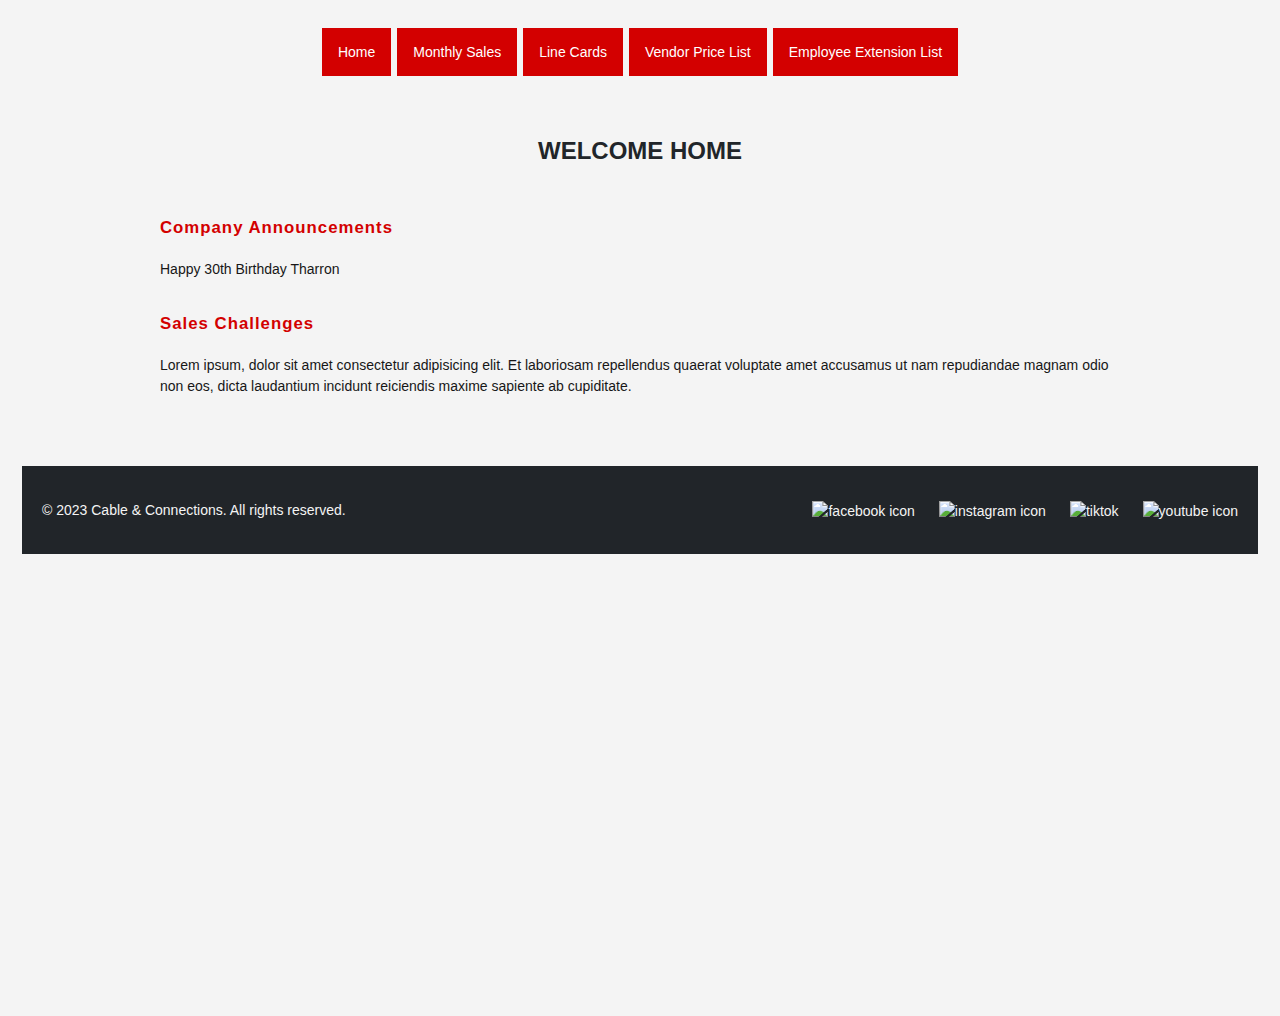
==== home.html @ c1e21819 "home page updates" ====
<!DOCTYPE html>
<html lang="en">
  <head>
    <meta charset="UTF-8" />
    <meta name="viewport" content="width=device-width, initial-scale=1.0" />
    <title>Rubicon Home Page</title>
    <link rel="stylesheet" href="home.css" />
  </head>
  <body>
    <main>
      <header>
        <nav class="navbar">
          <ul>
            <li>
              <a id="home-btn" href="#home-section">Home</a>
            </li>
            <li>
              <a id="monthly-sales-btn" href="#monthly-sales-section"
                >Monthly Sales</a
              >
            </li>
            <li>
              <a id="line-cards-btn" href="#line-cards-section">Line Cards</a>
            </li>
            <li>
              <a id="vendor-price-list-btn" href="#vendor-price-list-section"
                >Vendor Price List</a
              >
            </li>
            <li>
              <a
                id="employee-extension-list-btn"
                href="#employee-extension-section"
                >Employee Extension List</a
              >
            </li>
          </ul>
        </nav>
      </header>

      <section id="home-section" class="section-container">
        <h2>Welcome Home</h2>

        <h3>Company Announcements</h3>
        <p>Happy 30th Birthday Tharron</p>

        <h3>Sales Challenges</h3>

        <p>
          Lorem ipsum, dolor sit amet consectetur adipisicing elit. Et
          laboriosam repellendus quaerat voluptate amet accusamus ut nam
          repudiandae magnam odio non eos, dicta laudantium incidunt reiciendis
          maxime sapiente ab cupiditate.
        </p>
      </section>

      <section id="monthly-sales-section" class="section-container">
        <h2>Monthly Sales</h2>
        <a
          href="https://cableandconnections.com/wp-content/uploads/2023/07/sales-flyer-2023-07.pdf"
          id="monthly-sales-flyer-download"
          target="_blank"
          ><img
            src="https://cableandconnections.com/wp-content/uploads/2023/07/sales-flyer-2023-07.webp"
            alt="monthly sales flyer"
        /></a>
      </section>
      <section id="vendor-price-list-section" class="section-container">
        <h2>Vendor Price Lists</h2>
        <ul>
          <li><a href="#">Advanced Cable Ties</a></li>
          <li><a href="#">Advanced Digital Cable</a></li>
          <li><a href="#">AEM International</a></li>
          <li><a href="#">AFL GLOBAL</a></li>
          <li><a href="#">Allied Bolt</a></li>
          <li><a href="#">Altronix</a></li>
          <li><a href="#">Arlington Industries</a></li>
          <li><a href="#">Atlas Sound</a></li>
          <li><a href="#">Azco</a></li>
          <li><a href="#">BES Products</a></li>
          <li><a href="#">BOGEN</a></li>
          <li><a href="#">Brother</a></li>
          <li><a href="#">CABLOFIL</a></li>
          <li><a href="#">Caddy</a></li>
          <li><a href="#">CDVI AMERICAS</a></li>
          <li><a href="#">Datacomm Electronics</a></li>
          <li><a href="#">Diversified Material (DMSI)</a></li>
          <li><a href="#">D-Line</a></li>
          <li><a href="#">EATON Electronics</a></li>
          <li><a href="#">Eclipse Tools</a></li>
          <li><a href="#">Elk Products</a></li>
          <li><a href="#">Epson Labelworks</a></li>
          <li><a href="#">EXFO America</a></li>
          <li><a href="#">EXTECH</a></li>
          <li><a href="#">Fiberfox America</a></li>
          <li><a href="#">Fluke</a></li>
          <li><a href="#">Garvin Industries</a></li>
          <li><a href="#">General Cable</a></li>
          <li><a href="#">George Risk Industries</a></li>
          <li><a href="#">Great Lakes Cabinets</a></li>
          <li><a href="#">Greenlee</a></li>
          <li><a href="#">Greenlite</a></li>
          <li><a href="#">GROMMES PRECISION</a></li>
          <li><a href="#">Hammond</a></li>
          <li><a href="#">Hellerman Tyton</a></li>
          <li><a href="#">Hubbell Premise</a></li>
          <li><a href="#">Iboco</a></li>
          <li><a href="#">ICC</a></li>
          <li><a href="#">ICO Rally</a></li>
          <li><a href="#">Intellinet Network Solutions</a></li>
          <li><a href="#">Intracom - Child of Intellinet</a></li>
          <li><a href="#">Invid Tech</a></li>
          <li><a href="#">Iron Box</a></li>
          <li><a href="#">Jonard Tools</a></li>
          <li><a href="#">Klein Tools</a></li>
          <li><a href="#">Knipex</a></li>
          <li><a href="#">Lowell Manufacturing</a></li>
          <li><a href="#">Lynn Electronics</a></li>
          <li><a href="#">MAG Daddy</a></li>
          <li><a href="#">Magnepull</a></li>
          <li><a href="#">Manhattan Products</a></li>
          <li><a href="#">Maxcell</a></li>
          <li><a href="#">MG Chemicals</a></li>
          <li><a href="#">Minuteman</a></li>
          <li><a href="#">Molex</a></li>
          <li><a href="#">Multilink</a></li>
          <li><a href="#">NetAlly</a></li>
          <li><a href="#">Netgear</a></li>
          <li><a href="#">Neutrik</a></li>
          <li><a href="#">NSI Industries</a></li>
          <li><a href="#">Optical Cable Corp</a></li>
          <li><a href="#">Optix America</a></li>
          <li><a href="#">Oregon Thread It</a></li>
          <li><a href="#">Ortronic</a></li>
          <li><a href="#">OWI INC</a></li>
          <li><a href="#">OWL Fiber</a></li>
          <li><a href="#">Philmore</a></li>
          <li><a href="#">Platinum Tools</a></li>
          <li><a href="#">PPC Broadband (BELDEN)</a></li>
          <li><a href="#">Preformed Line Products</a></li>
          <li><a href="#">Proterial Cable</a></li>
          <li><a href="#">Quest Manufacturing</a></li>
          <li><a href="#">Rack Basics (Hammond)</a></li>
          <li><a href="#">Rack-A-Tiers</a></li>
          <li><a href="#">Rapco Horizon</a></li>
          <li><a href="#">Seco-larm</a></li>
          <li><a href="#">SERA 4</a></li>
          <li><a href="#">Shurtape</a></li>
          <li><a href="#">Signamax</a></li>
          <li><a href="#">Simply 45</a></li>
          <li><a href="#">Softing Inc</a></li>
          <li><a href="#">Southwire</a></li>
          <li><a href="#">Specified Technologies Inc (STI Firestop)</a></li>
          <li><a href="#">Speco Tech</a></li>
          <li><a href="#">Steren Electronics</a></li>
          <li><a href="#">Structured Cabling Products</a></li>
          <li><a href="#">Sumitomo Electric</a></li>
          <li><a href="#">Switchcraft</a></li>
          <li><a href="#">Techflex</a></li>
          <li><a href="#">Techlogix</a></li>
          <li><a href="#">Tempo</a></li>
          <li><a href="#">The Light Connection</a></li>
          <li><a href="#">Tini Fiber</a></li>
          <li><a href="#">TP-Link</a></li>
          <li><a href="#">Trend Networks</a></li>
          <li><a href="#">Triplett</a></li>
          <li><a href="#">Tripp-lite</a></li>
          <li><a href="#">Ubiquiti Networks</a></li>
          <li><a href="#">Ucl Swift Americas/Ilsintech</a></li>
          <li><a href="#">Univeral Power Group</a></li>
          <li><a href="#">Uniview</a></li>
          <li><a href="#">Vanco</a></li>
          <li><a href="#">Velcro</a></li>
          <li><a href="#">Vericom</a></li>
          <li><a href="#">Vertical Cable</a></li>
          <li><a href="#">VETO Bags</a></li>
          <li><a href="#">Viavi</a></li>
          <li><a href="#">Wavenet</a></li>
          <li><a href="#">WBT TRAY (nVent Caddy)</a></li>
          <li><a href="#">Western Digital</a></li>
          <li><a href="#">Winnie Industries</a></li>
          <li><a href="#">World Cord Sets, Inc</a></li>
          <li><a href="#">Xtreme Power Conversion</a></li>
          <li><a href="#">ZK TECO USA</a></li>
        </ul>
      </section>

      <section id="line-cards-section" class="section-container">
        <h2>2023 Vendor Line Cards</h2>
        <div class="line-cards-container">
          <a
            class="btn"
            href="http://cableandconnections.com/wp-content/uploads/2023/03/Vendor-Partner-Sheet-062022.pdf"
            target="_blank"
            ><span>Overall Line Card</span></a
          >
          <a
            class="btn"
            href="http://cableandconnections.com/wp-content/uploads/2023/03/FireSec-Line-Card-062022.pdf"
            target="_blank"
            ><span>Alarm & Security Line Card</span></a
          >
          <a
            class="btn"
            href="http://cableandconnections.com/wp-content/uploads/2023/03/AV-Line-Card-062022-1-1.pdf"
            target="_blank"
            ><span>Audio/Video Line Card</span></a
          >
          <a
            class="btn"
            href="http://cableandconnections.com/wp-content/uploads/2023/03/Fiber-Line-Card-062022-1.pdf"
            target="_blank"
            ><span>Fiber Line Card</span></a
          >
          <a
            class="btn"
            href="http://cableandconnections.com/wp-content/uploads/2023/03/Industrial-Cable-Line-Card-062022-1-1.pdf"
            target="_blank"
            ><span>Industrial Line Card</span></a
          >
          <a
            class="btn"
            href="http://cableandconnections.com/wp-content/uploads/2023/03/Networking-Line-Card.pdf"
            target="_blank"
            ><span>Networking Line Card</span></a
          >
          <a
            class="btn"
            href="http://cableandconnections.com/wp-content/uploads/2023/03/SecurityCCTV-Line-Card.pdf"
            target="_blank"
            ><span>Security & CCTV Line Card</span></a
          >
        </div>
      </section>
      <section
        id="employee-extension-section"
        class="extensions section-container"
      >
        <h2>Employee Extension List</h2>
        <ul>
          <li class="dropdown__item">
            <label for="extension1">Exmployee Extension List</label>
            <input
              type="checkbox"
              id="extension1"
              class="dropdown__checkbox"
              aria-label="Toggle extension 1 details"
              checked
            />
            <i class="dropdown__icon"></i>
            <h3 class="dropdown__title">South Carolina List</h3>
            <table class="dropdown__table">
              <tr>
                <th>Employee Name</th>
                <th>Title</th>
                <th>Extension</th>
              </tr>
              <tr>
                <td>(R) Becky Swindler</td>
                <td>Accounting & HR</td>
                <td>5104</td>
              </tr>
              <tr>
                <td>Dylan Edwards</td>
                <td>Sales Rep</td>
                <td>5125</td>
              </tr>
              <tr>
                <td>Carl Robinson</td>
                <td>Sales Manager</td>
                <td>5109</td>
              </tr>
              <tr>
                <td>Chanler Bullard</td>
                <td>Director of Operations</td>
                <td>5103</td>
              </tr>
              <tr>
                <td>(R) Dave Utterback</td>
                <td>Principal & Sales Manager</td>
                <td>5101</td>
              </tr>
              <tr>
                <td>(R) Dennis Ridgeway</td>
                <td>Appalachian Regional Sales Manager</td>
                <td>TBD</td>
              </tr>
              <tr>
                <td>(R) Erin Patterson</td>
                <td>Accounting Clerk</td>
                <td>5106</td>
              </tr>
              <tr>
                <td>Eleanor Stump</td>
                <td>Accounting Clerk</td>
                <td>5120</td>
              </tr>
              <tr>
                <td>Frances Iglesias</td>
                <td>Accounting Clerk</td>
                <td>5166</td>
              </tr>
              <tr>
                <td>(R) Kelly Wise</td>
                <td>Coastal Carolina Regional Sales Manager</td>
                <td>5118</td>
              </tr>
              <tr>
                <td>Michele Hernandez</td>
                <td>Accounts Payable</td>
                <td>5124</td>
              </tr>
              <tr>
                <td>Mandy Freeman</td>
                <td>Director Of Administrative Operations</td>
                <td>5102</td>
              </tr>
              <tr>
                <td>Scott Frazier</td>
                <td>Tech Support</td>
                <td>5107</td>
              </tr>
              <tr>
                <td>Tharron Forquer</td>
                <td>Marketing & Retail Manager</td>
                <td>5114</td>
              </tr>
              <tr>
                <td>Warehouse</td>
                <td>Inventory & Logistics</td>
                <td>5110</td>
              </tr>
            </table>
          </li>
          <li class="dropdown__item">
            <label for="extension2">North Carolina List</label>
            <input
              type="checkbox"
              id="extension2"
              class="dropdown__checkbox"
              aria-label="North Carolina List details"
              checked
            />
            <i class="dropdown__icon"></i>
            <h3 class="dropdown__title">North Carolina List</h3>
            <table class="dropdown__table">
              <tr>
                <th>Name</th>
                <th>Title</th>
                <th>Extension</th>
              </tr>
              <tr>
                <td>Patrick O'Shields</td>
                <td>Branch Manager</td>
                <td>5161</td>
              </tr>
              <tr>
                <td>Matt Aldridge</td>
                <td>Sales Manager</td>
                <td>5162</td>
              </tr>
              <tr>
                <td>Clint Andrews</td>
                <td>Sales Manager</td>
                <td>5167</td>
              </tr>
              <tr>
                <td>Landon Boose</td>
                <td>Warehouse</td>
                <td>5165</td>
              </tr>
            </table>
          </li>
          <li class="dropdown__item">
            <label for="extension3">New Jersey List</label>
            <input
              type="checkbox"
              id="extension3"
              class="dropdown__checkbox"
              aria-label="New Jersey List details"
              checked
            />
            <i class="dropdown__icon"></i>
            <h3 class="dropdown__title">New Jersey List</h3>
            <table class="dropdown__table">
              <tr>
                <th>Name</th>
                <th>Title</th>
                <th>Extension</th>
              </tr>
              <tr>
                <td>AnnMarie Ferrante</td>
                <td>Office Manager</td>
                <td>5136</td>
              </tr>
              <tr>
                <td>Arthur Tanchoco</td>
                <td>IT Manager</td>
                <td>5121</td>
              </tr>
              <tr>
                <td>Danny Krych</td>
                <td>Principal & Technology Manager</td>
                <td>5116</td>
              </tr>
              <tr>
                <td>Darren Krych</td>
                <td>Principal & Business Relations</td>
                <td>5122</td>
              </tr>
              <tr>
                <td>(R) Marc Stollar</td>
                <td>NJ Senior Account Exec.</td>
                <td>5137</td>
              </tr>
              <tr>
                <td>Tom Ferrante</td>
                <td>Branch Manager</td>
                <td>5123</td>
              </tr>
              <tr>
                <td>Warehouse</td>
                <td>Inventory & Logistics</td>
                <td>5134</td>
              </tr>
            </table>
          </li>
          <li class="dropdown__item">
            <label for="extension4">Ohio List</label>
            <input
              type="checkbox"
              id="extension4"
              class="dropdown__checkbox"
              aria-label="Ohio list details"
              checked
            />
            <i class="dropdown__icon"></i>
            <h3 class="dropdown__title">Ohio List</h3>
            <table class="dropdown__table">
              <tr>
                <th>Name</th>
                <th>Title</th>
                <th>Extension</th>
              </tr>
              <tr>
                <td>Michael Gornall</td>
                <td>Warehouse</td>
                <td>5127</td>
              </tr>
              <tr>
                <td>(R) Laura Watson</td>
                <td>Materials & Purchasing Manager</td>
                <td>5129</td>
              </tr>
              <tr>
                <td>Tom Koberna</td>
                <td>Principal & Branch Manager</td>
                <td>5126</td>
              </tr>
              <tr>
                <td>Jen Staggs</td>
                <td>Sales Rep</td>
                <td>5142</td>
              </tr>
            </table>
          </li>
          <li class="dropdown__item">
            <label for="extension5">Remote Sales List</label>
            <input
              type="checkbox"
              id="extension5"
              class="dropdown__checkbox"
              aria-label="Remote sales list details"
              checked
            />
            <i class="dropdown__icon"></i>
            <h3 class="dropdown__title">Remote Sales List</h3>
            <table class="dropdown__table">
              <tr>
                <th>Name</th>
                <th>Title</th>
                <th>Extension</th>
              </tr>
              <tr>
                <td>(R) Sharon Bratton</td>
                <td>Mid-Atlantic Reg. Sales Manager</td>
                <td>5117</td>
              </tr>
              <tr>
                <td>(R) John Brockhoff</td>
                <td>Florida Sales Manager</td>
                <td>5119</td>
              </tr>
              <tr>
                <td>(R) John O'Donnell</td>
                <td>Southeast Reg. Sales Manager</td>
                <td>5130</td>
              </tr>
              <tr>
                <td>(R) Greg Engstrom</td>
                <td>Southwest Reg. Sales Manager</td>
                <td>5141</td>
              </tr>
              <tr>
                <td>(R) Jeff Richeson</td>
                <td>Southwest Reg. Sales Manager</td>
                <td>TBD | CELL</td>
              </tr>
            </table>
          </li>
        </ul>
      </section>

      <footer>
        <div class="footer-content">
          <p>© 2023 Cable & Connections. All rights reserved.</p>

          <div id="social-links">
            <ul>
              <li>
                <a href="https://www.facebook.com/CableANDConnections"
                  ><img
                    src="https://cableandconnections.com/wp-content/uploads/2023/07/facebook-logo.png"
                    alt="facebook icon"
                /></a>
              </li>
              <li>
                <a href="https://www.instagram.com/cable_and_connections/"
                  ><img
                    src="https://cableandconnections.com/wp-content/uploads/2023/07/instagram-logo-min.png"
                    alt="instagram icon"
                /></a>
              </li>
              <li>
                <a href="https://www.tiktok.com/@cable_and_connections"
                  ><img
                    src="https://cableandconnections.com/wp-content/uploads/2023/07/tiktok-logo.png"
                    alt="tiktok"
                /></a>
              </li>
              <li>
                <a
                  href="https://www.youtube.com/channel/UCPpiH--b_GW2MKRjHqbbARQ"
                  ><img
                    src="https://cableandconnections.com/wp-content/uploads/2023/07/youtube-logo.png"
                    alt="youtube icon"
                /></a>
              </li>
            </ul>
          </div>
        </div>
      </footer>
    </main>

    <script src="home.js"></script>
  </body>
</html>
---- home.css ----
:root {
  --primary-color: #d30000;
  --secondary-color: #212529;
  --white-color: #f4f4f4;
  --black-color: #171717;
  --base-font-size: 0.8em;
  --base-spacing: 20px;
  --base-radius: 16px;
}

* {
  box-sizing: border-box;
}

h1,
h2,
h3,
h4 {
  margin: 0.3em 0;
}

h1 {
  font-size: 3em;
}

h2 {
  font-size: 1em;
  color: var(--secondary-color);
  margin: 24px 0 28px;
  text-align: center;
  font-size: 24px;
  text-transform: uppercase;
}

h3 {
  font-size: 1.2em;
  color: var(--primary-color);
  line-height: 34px;
  text-align: left;
  padding-top: 14px;
  text-transform: none;
  font-weight: 700;
  letter-spacing: 1px;
  display: block;
  margin: 0;
  cursor: pointer;
  transition: 0.2s;
}

a,
a:visited,
a:focus,
a:active,
a:link {
  text-decoration: none;
  color: currentColor;
  transition: 0.2s ease-in-out;
  outline: 0;
}

body {
  height: 1000px;
  font-family: 'hm_light', sans-serif;
  padding: 0 1em;
  font-size: 14px;
  line-height: 1.45;
  color: var(--black-color);
  background: var(--white-color);
  display: flex;
  flex-direction: column;
}

body img {
  vertical-align: middle;
  height: auto;
  width: 100%;
}

nav {
  max-width: 1200px;
  display: flex;
  justify-content: center;
  flex-wrap: wrap;
  padding: 20px;
  margin: 0 auto;
}

/* NAV */
nav ul {
  list-style-type: none;
  margin: 0;
  padding: 0;
  overflow: hidden;
  display: flex;
  justify-content: center;
  gap: 6px;
}

/* Style the links to look like buttons */
nav li a {
  display: block;
  color: white !important;
  text-align: center;
  padding: 14px 16px;
  text-decoration: none;
  background-color: var(--primary-color);
}

/* Change color on hover */
nav li a:hover {
  background-color: var(--secondary-color);
}

/* INPUTS */
label {
  display: none;
}

/* FOOTER */

footer {
  padding: var(--base-spacing);
  margin-top: 2em;
  background-color: var(--secondary-color);
  color: var(--white-color);
}

/* ----- BUTTONS ----- */

.btn::before,
.btn::after {
  transition-delay: 0.2s;
}

.btn span::before,
.btn span::after {
  transition-delay: 0s;
}

.btn::before {
  right: 0;
  top: 0;
}

.btn::after {
  left: 0;
  bottom: 0;
}

.btn span::before {
  left: 0;
  top: 0;
}

.btn span::after {
  right: 0;
  bottom: 0;
}

.btn:hover::before,
.btn:hover::after {
  transition-delay: 0s;
}

.btn:hover span::before,
.btn:hover span::after {
  transition-delay: 0.2s;
}

/* SECTIONS */

#home-section {
  display: block;
}

#monthly-sales-section,
#vendor-price-list-section,
#line-cards-section,
#employee-extension-section {
  display: none;
}

.section-container {
  max-width: 960px;
  margin: 0 auto;
  padding: 1em 0 2em 0;
}

/* VENDOR PRICE LIST SECTION */

#vendor-price-list-section ul {
  list-style-type: none;
  text-align: left;
}
#vendor-price-list-section ul li {
  padding-top: 4px;
}

/* MONTHLY SALES */
#monthly-sales-section {
  text-align: center;
}
#monthly-sales-section img {
  padding-top: 24px;
}

/* DROPDOWNS */

.dropdown {
  max-width: 1000px;
  margin: auto;
  padding: 2em 2em;
}

.dropdown ul {
  text-align: left;
  padding: 0;
  list-style: none;
  perspective: 900;
  margin: 0;
}

.dropdown__item {
  max-width: 960px;
}

.dropdown__table tr {
  width: 1000px;
}

.dropdown__table th {
  text-align: left !important;
  font-size: 1rem !important;
  padding-bottom: 4px !important;
  border-bottom: 1px solid #737373;
  width: inherit;
}

.dropdown__table td {
  padding: 0.5em 2em 0.5em 0em !important;
}

.dropdown__table tbody > tr > td {
  text-align: left !important;
}

.dropdown__item i:before,
.dropdown__item i:after {
  transition: all 0.3s;
}

.dropdown .no-select,
.dropdown h2 {
  -webkit-tap-highlight-color: transparent;
  -webkit-touch-callout: none;
  user-select: none;
}

.dropdown__table {
  width: 100%;
  color: var(--black-color);
  text-align: left;
  font-family: 'hm_light', sans-serif;
  font-size: 14px;
  line-height: 1.45;
  position: relative;
  overflow: hidden;
  width: 100%;
  will-change: max-height;
  contain: layout;
  display: inline-block;
  opacity: 1;
  transform: translate(0, 0);
  margin-top: 6px;
  margin-bottom: 16px;
  padding: 0 48px 0 14px;
  transition: 0.3s opacity, 0.6s max-height;
  hyphens: auto;
  z-index: 2;
}

.dropdown__item {
  position: relative;
  overflow: hidden;
  padding: 0;
  margin: 0;
  background: var(--white-color);
  box-shadow: 0 3px 10px -2px rgba(0, 0, 0, 0.1);
  -webkit-tap-highlight-color: transparent;
}

.dropdown__item + .dropdown__item {
  margin-top: 14px;
}

.dropdown__item:last-of-type {
  padding-bottom: 0;
}

.dropdown__item i {
  position: absolute;
  transform: translate(-6px, 0);
  margin-top: 28px;
  right: 14px;
}

.dropdown__item i:before,
.dropdown__item i:after {
  content: '';
  position: absolute;
  background-color: #cc071e;
  width: 4px;
  height: 10px;
}

.dropdown__item i:before {
  transform: translate(-2px, 0) rotate(45deg);
}

.dropdown__item i:after {
  transform: translate(2px, 0) rotate(-45deg);
}

.dropdown__item input[type='checkbox'] {
  position: absolute;
  cursor: pointer;
  width: 100%;
  height: 100%;
  z-index: 1;
  opacity: 0;
  touch-action: manipulation;
}

.dropdown__item input[type='checkbox']:checked ~ h2 {
  color: #000;
}

.dropdown__item input[type='checkbox']:checked ~ .dropdown__table {
  margin-top: 0;
  max-height: 0;
  transition: 0.3s;
  opacity: 0;
  transform: translate(0, 50%);
}

.dropdown__item input[type='checkbox']:checked ~ i:before {
  transform: translate(2px, 0) rotate(45deg);
}

.dropdown__item input[type='checkbox']:checked ~ i:after {
  transform: translate(-2px, 0) rotate(-45deg);
}

.line-cards-container {
  display: table-cell;
  vertical-align: middle;
  text-align: center;
}

.line-cards-container a {
  display: inline-block;
  position: relative;
  background: rgba(0, 0, 0, 0.09);
  color: var(--black-color);
  border: none;
  font-size: 18px;
  font-weight: 700;
  cursor: pointer;
  margin: 20px 30px;
  min-width: 384px;
  box-shadow: 0 3px 10px -2px rgba(0, 0, 0, 0.1);
}

.line-cards-container span {
  display: block;
  padding: 24px 80px;
}

.line-cards-container a::before,
.line-cards-container a::after {
  content: '';
  width: 0;
  height: 2px;
  position: absolute;
  transition: all 0.2s linear;
  background: var(--primary-color);
}

.line-cards-container span::before,
.line-cards-container span::after {
  content: '';
  width: 2px;
  height: 0;
  position: absolute;
  transition: all 0.2s linear;
  background: var(--primary-color);
}

.line-cards-container a:hover::before,
.line-cards-container a:hover::after {
  width: 100%;
}

.line-cards-container a:hover span::before,
.line-cards-container a:hover span::after {
  height: 100%;
}

/* FOOTER */

.footer-content {
  display: flex;
  flex-direction: column;
  align-items: center;
  gap: 20px;
}

footer ul {
  list-style-type: none;
  margin: 12px auto;
  padding: 0;
  overflow: hidden;
  display: flex;
  justify-content: center;
  gap: 24px;
}

#social-links img {
  width: 32px;
}

@media (min-width: 768px) {
  .footer-content {
    flex-direction: row;
    justify-content: space-between;
  }
}
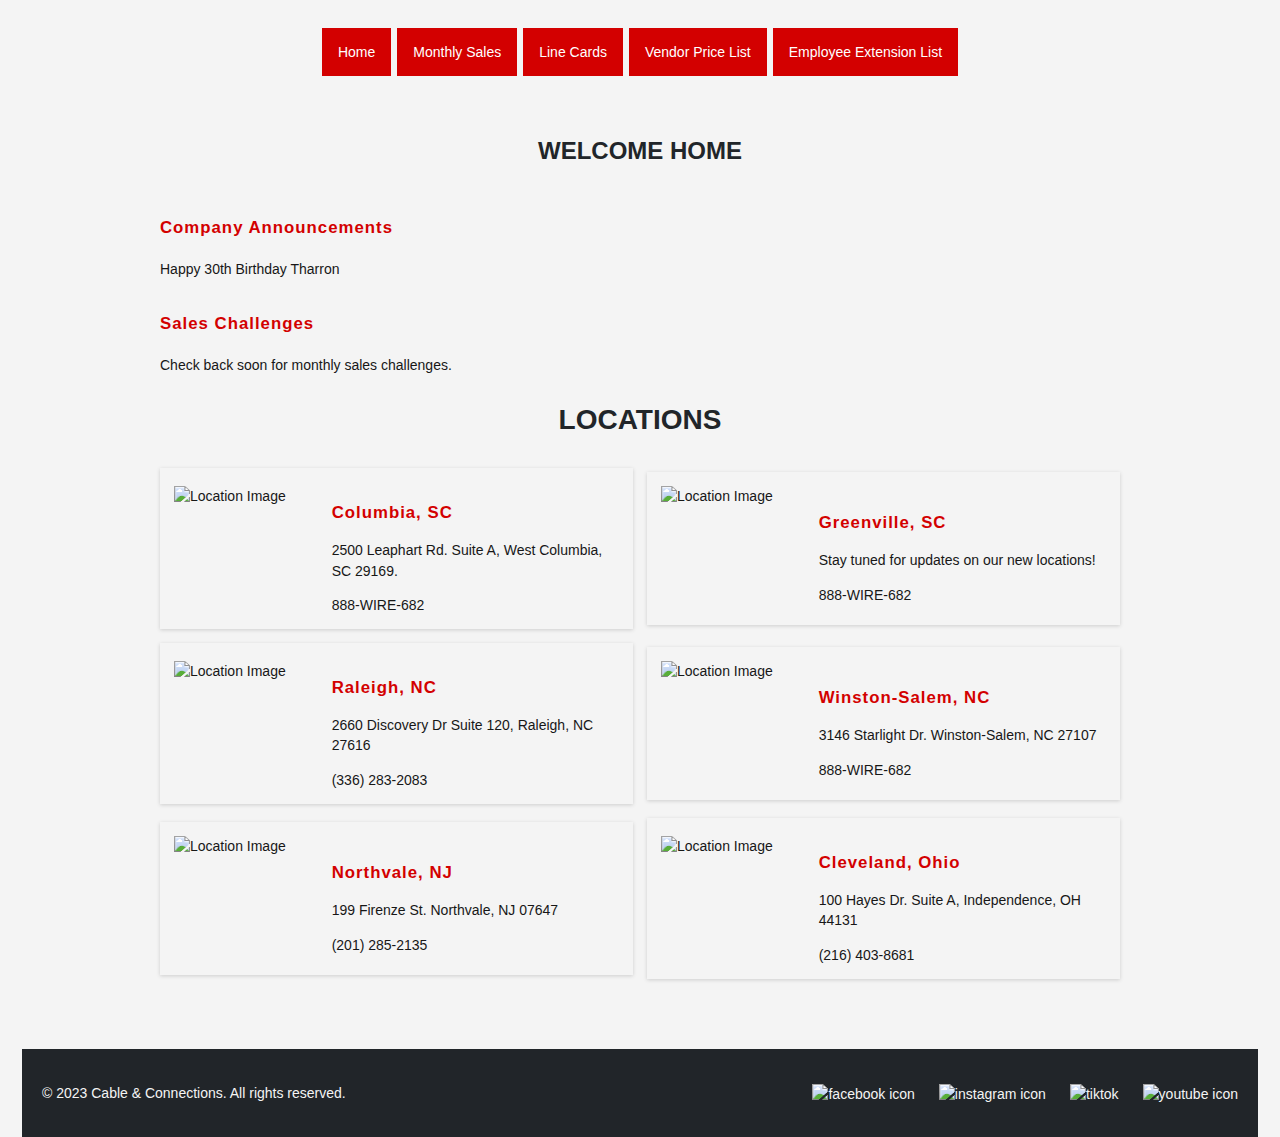
==== commit 62e6d540: "add locations to home section" ====
--- a/home.html
+++ b/home.html
@@ -6,10 +6,9 @@
     <title>Rubicon Home Page</title>
     <link rel="stylesheet" href="home.css" />
   </head>
-  <body>
-    <main>
+      <!-- HEADER -->
       <header>
-        <nav class="navbar">
+        <nav>
           <ul>
             <li>
               <a id="home-btn" href="#home-section">Home</a>
@@ -38,22 +37,96 @@
         </nav>
       </header>
 
+      <main>
+
+      <!-- HOME -->
       <section id="home-section" class="section-container">
-        <h2>Welcome Home</h2>
-
-        <h3>Company Announcements</h3>
-        <p>Happy 30th Birthday Tharron</p>
-
-        <h3>Sales Challenges</h3>
-
-        <p>
-          Lorem ipsum, dolor sit amet consectetur adipisicing elit. Et
-          laboriosam repellendus quaerat voluptate amet accusamus ut nam
-          repudiandae magnam odio non eos, dicta laudantium incidunt reiciendis
-          maxime sapiente ab cupiditate.
-        </p>
+        <div>
+          <h2>Welcome Home</h2>
+          
+          <h3>Company Announcements</h3>
+          <p>Happy 30th Birthday Tharron</p>
+          
+          <h3>Sales Challenges</h3>
+          <p>Check back soon for monthly sales challenges.</p>
+        </div>
+
+        <!-- LOCATIONS -->
+      <section id="locations">
+        <h2>Locations</h2>
+        <div class="grid-container">
+          <article class="grid-item">
+            <img
+              src="https://cableandconnections.com/wp-content/uploads/2023/06/cable-and-connections-columbia-sc-min.png"
+              alt="Location Image"
+            />
+            <div class="grid-item-text">
+              <h3>Columbia, SC</h3>
+              <p>2500 Leaphart Rd. Suite A, West Columbia, SC 29169.</p>
+              <a href="tel:8889473682">888-WIRE-682</a>
+            </div>
+          </article>
+          <article class="grid-item">
+            <img
+              src="https://cableandconnections.com/wp-content/uploads/2023/06/cable-and-connections-columbia-sc-min.png"
+              alt="Location Image"
+            />
+            <div class="grid-item-text">
+              <h3>Greenville, SC</h3>
+              <p>Stay tuned for updates on our new locations!</p>
+              <a href="tel:8889473682">888-WIRE-682</a>
+            </div>
+          </article>
+          <article class="grid-item">
+            <img
+              src="https://cableandconnections.com/wp-content/uploads/2023/06/cable-and-connections-columbia-sc-min.png"
+              alt="Location Image"
+            />
+            <div class="grid-item-text">
+              <h3>Raleigh, NC</h3>
+              <p>2660 Discovery Dr Suite 120, Raleigh, NC 27616</p>
+              <a href="tel:3362832083">(336) 283-2083</a>
+            </div>
+          </article>
+          <article class="grid-item">
+            <img
+              src="https://cableandconnections.com/wp-content/uploads/2023/06/cable-and-connections-winston-salem-nc-min.png"
+              alt="Location Image"
+            />
+            <div class="grid-item-text">
+              <h3>Winston-Salem, NC</h3>
+              <p>3146 Starlight Dr. Winston-Salem, NC 27107</p>
+              <a href="tel:8889473682">888-WIRE-682</a>
+            </div>
+          </article>
+          <article class="grid-item">
+            <img
+              src="https://cableandconnections.com/wp-content/uploads/2023/06/cable-and-connections-northvale-nj-min.png"
+              alt="Location Image"
+            />
+            <div class="grid-item-text">
+              <h3>Northvale, NJ</h3>
+              <p>199 Firenze St. Northvale, NJ 07647</p>
+              <a href="tel:2012852135">(201) 285-2135</a>
+            </div>
+          </article>
+          <article class="grid-item">
+            <img
+              src="https://cableandconnections.com/wp-content/uploads/2023/06/cable-and-connections-independence-oh-min.png"
+              alt="Location Image"
+            />
+            <div class="grid-item-text">
+              <h3>Cleveland, Ohio</h3>
+              <p>100 Hayes Dr. Suite A, Independence, OH 44131</p>
+              <a href="tel:2164038681">(216) 403-8681</a>
+            </div>
+          </article>
+        </div>
       </section>
-
+      <!-- /END LOCATIONS -->
+      </section>
+
+      <!-- MONTHLY SALES -->
       <section id="monthly-sales-section" class="section-container">
         <h2>Monthly Sales</h2>
         <a
@@ -65,6 +138,8 @@
             alt="monthly sales flyer"
         /></a>
       </section>
+
+      <!-- VENDOR PRICE LISTS -->
       <section id="vendor-price-list-section" class="section-container">
         <h2>Vendor Price Lists</h2>
         <ul>
@@ -185,6 +260,7 @@
         </ul>
       </section>
 
+      <!-- LINE CARDS -->
       <section id="line-cards-section" class="section-container">
         <h2>2023 Vendor Line Cards</h2>
         <div class="line-cards-container">
@@ -232,17 +308,19 @@
           >
         </div>
       </section>
+
+      <!-- EMPLOYEE EXTENSIONS -->
       <section
         id="employee-extension-section"
-        class="extensions section-container"
+        class="dropdowns section-container"
       >
         <h2>Employee Extension List</h2>
         <ul>
           <li class="dropdown__item">
-            <label for="extension1">Exmployee Extension List</label>
+            <label for="dropdown1">Exmployee Extension List</label>
             <input
               type="checkbox"
-              id="extension1"
+              id="dropdown1"
               class="dropdown__checkbox"
               aria-label="Toggle extension 1 details"
               checked
@@ -333,10 +411,10 @@
             </table>
           </li>
           <li class="dropdown__item">
-            <label for="extension2">North Carolina List</label>
+            <label for="dropdown2">North Carolina List</label>
             <input
               type="checkbox"
-              id="extension2"
+              id="dropdown2"
               class="dropdown__checkbox"
               aria-label="North Carolina List details"
               checked
@@ -372,10 +450,10 @@
             </table>
           </li>
           <li class="dropdown__item">
-            <label for="extension3">New Jersey List</label>
+            <label for="dropdown3">New Jersey List</label>
             <input
               type="checkbox"
-              id="extension3"
+              id="dropdown3"
               class="dropdown__checkbox"
               aria-label="New Jersey List details"
               checked
@@ -426,10 +504,10 @@
             </table>
           </li>
           <li class="dropdown__item">
-            <label for="extension4">Ohio List</label>
+            <label for="dropdown4">Ohio List</label>
             <input
               type="checkbox"
-              id="extension4"
+              id="dropdown4"
               class="dropdown__checkbox"
               aria-label="Ohio list details"
               checked
@@ -465,10 +543,10 @@
             </table>
           </li>
           <li class="dropdown__item">
-            <label for="extension5">Remote Sales List</label>
+            <label for="dropdown5">Remote Sales List</label>
             <input
               type="checkbox"
-              id="extension5"
+              id="dropdown5"
               class="dropdown__checkbox"
               aria-label="Remote sales list details"
               checked
@@ -511,6 +589,9 @@
         </ul>
       </section>
 
+    </main>
+
+      <!-- FOOTER -->
       <footer>
         <div class="footer-content">
           <p>© 2023 Cable & Connections. All rights reserved.</p>
@@ -550,7 +631,6 @@
           </div>
         </div>
       </footer>
-    </main>
 
     <script src="home.js"></script>
   </body>
--- a/home.css
+++ b/home.css
@@ -79,6 +79,7 @@
 nav {
   max-width: 1200px;
   display: flex;
+  flex-direction: column;
   justify-content: center;
   flex-wrap: wrap;
   padding: 20px;
@@ -92,6 +93,7 @@
   padding: 0;
   overflow: hidden;
   display: flex;
+  flex-direction: column;
   justify-content: center;
   gap: 6px;
 }
@@ -186,6 +188,58 @@
   padding: 1em 0 2em 0;
 }
 
+/* HOME */
+
+#locations h2 {
+  color: var(--secondary-color);
+  margin-top: 24px;
+  text-align: center;
+  font-size: 2em;
+}
+
+.grid-container {
+  margin: 1em auto;
+  display: grid;
+  grid-template-columns: repeat(auto-fit, minmax(300px, 1fr));
+  grid-gap: 1em;
+  align-items: stretch;
+  max-width: 1000px;
+}
+
+.grid-item {
+  margin: auto;
+  padding: 1em;
+  display: flex;
+  align-items: center;
+  justify-content: space-between;
+  min-width: 0;
+  width: 100%;
+  max-width: 600px;
+  background-color: var(--white-color);
+  box-shadow: rgba(0, 0, 0, 0.16) 0px 1px 4px;
+}
+
+.grid-item img {
+  width: 50%;
+  height: 125px;
+  max-width: 200px;
+  object-fit: cover;
+}
+
+.grid-item p {
+  margin-top: 10px;
+}
+
+.grid-item-text {
+  margin-left: 1em;
+  width: 100%;
+  text-align: left;
+}
+
+.grid-item-text a {
+  margin-top: 6px;
+}
+
 /* VENDOR PRICE LIST SECTION */
 
 #vendor-price-list-section ul {
@@ -197,6 +251,7 @@
 }
 
 /* MONTHLY SALES */
+
 #monthly-sales-section {
   text-align: center;
 }
@@ -204,12 +259,16 @@
   padding-top: 24px;
 }
 
-/* DROPDOWNS */
-
-.dropdown {
+/* EMPLOYEE EXTENSIONS */
+
+.dropdowns {
   max-width: 1000px;
   margin: auto;
   padding: 2em 2em;
+}
+
+.dropdown__title {
+  padding-left: 14px;
 }
 
 .dropdown ul {
@@ -249,8 +308,8 @@
   transition: all 0.3s;
 }
 
-.dropdown .no-select,
-.dropdown h2 {
+.dropdowns .no-select,
+.dropdowns h2 {
   -webkit-tap-highlight-color: transparent;
   -webkit-touch-callout: none;
   user-select: none;
@@ -350,6 +409,8 @@
 .dropdown__item input[type='checkbox']:checked ~ i:after {
   transform: translate(-2px, 0) rotate(-45deg);
 }
+
+/* LINE CARDS */
 
 .line-cards-container {
   display: table-cell;
@@ -430,6 +491,22 @@
 }
 
 @media (min-width: 768px) {
+  nav ul {
+    flex-direction: row;
+  }
+
+  .contact-info {
+    margin-top: 0px;
+  }
+
+  .banner div {
+    border-radius: 16px;
+  }
+
+  .grid-container {
+    grid-template-columns: 1fr 1fr;
+  }
+
   .footer-content {
     flex-direction: row;
     justify-content: space-between;
